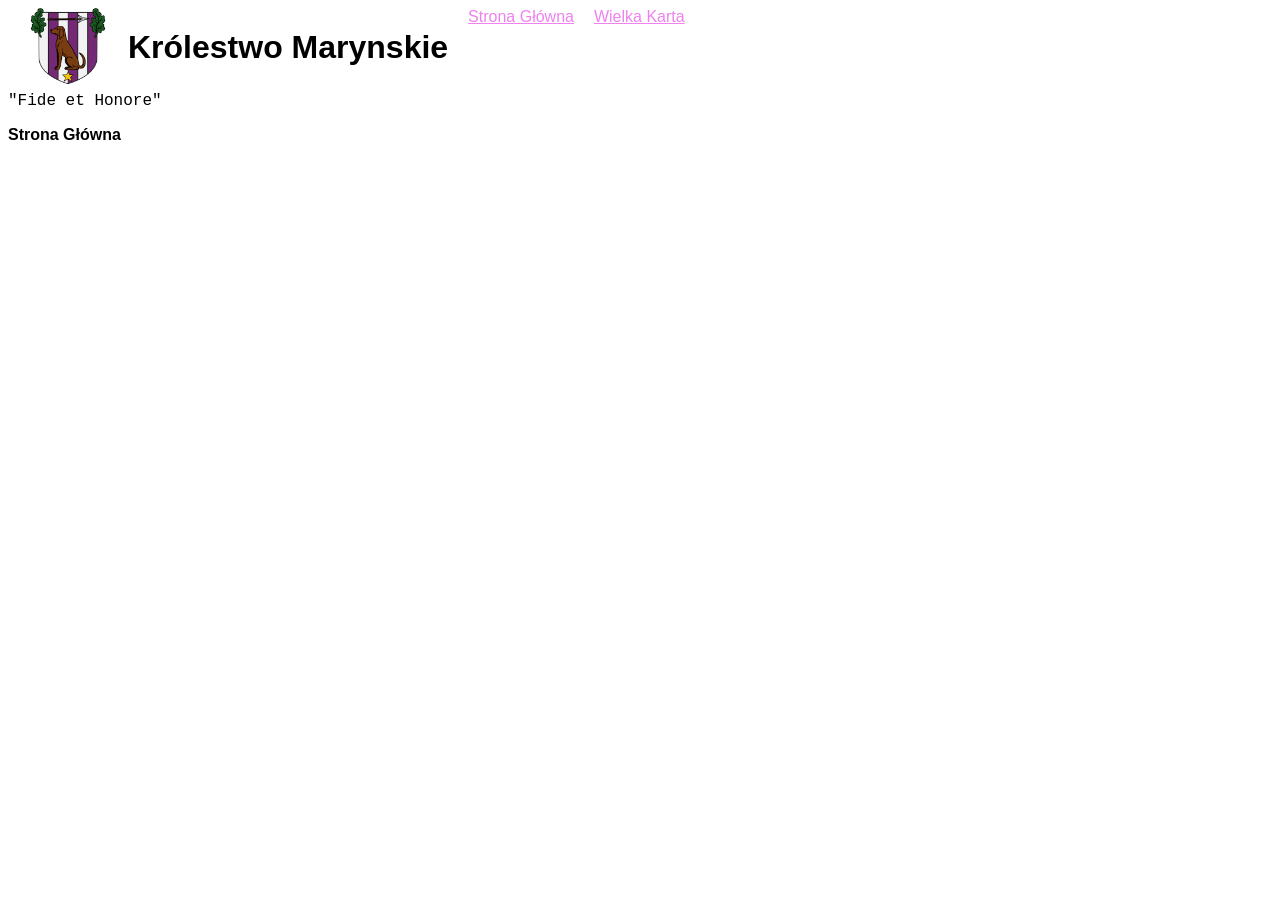
==== Strona Internetowa/index.html @ a0e9c887 "nie chce mi się wymieniać" ====
<!DOCTYPE html>
<html lang="en">
<head>
    <meta charset="UTF-8">
    <title>Królestwo Marynskie</title>
    <link rel="icon" type="image/x-icon" href="assets/herb_królestwa_marynskiego.ico">
    <link rel="stylesheet" href="style.css"> 
</head>

<body>
    <div class="header_">
        <a class="logo_" href="index.html"><img src="assets/herb_królestwa_marynskiego.png"></a>
        <h1><b>Królestwo Marynskie</b></h1>
        <a href="index.html">Strona Główna</a>
        <a href="wielka_karta.html">Wielka Karta</a>
    </div>
    <div class="motto_">
        "Fide et Honore"
    </div>

    <p><b>Strona Główna</b></p>
</body>
</html>
---- Strona Internetowa/style.css ----
body {
    font-family: sans-serif;
}

.motto_ {
    font-family: 'Courier New', Courier, monospace;
}

.header_ {
    display: flex;
    gap: 20px;
    margin-left: 20px;
}

.logo_ img {
    width: 80px;
    height: 80px;
}

a {
    color: violet;
}
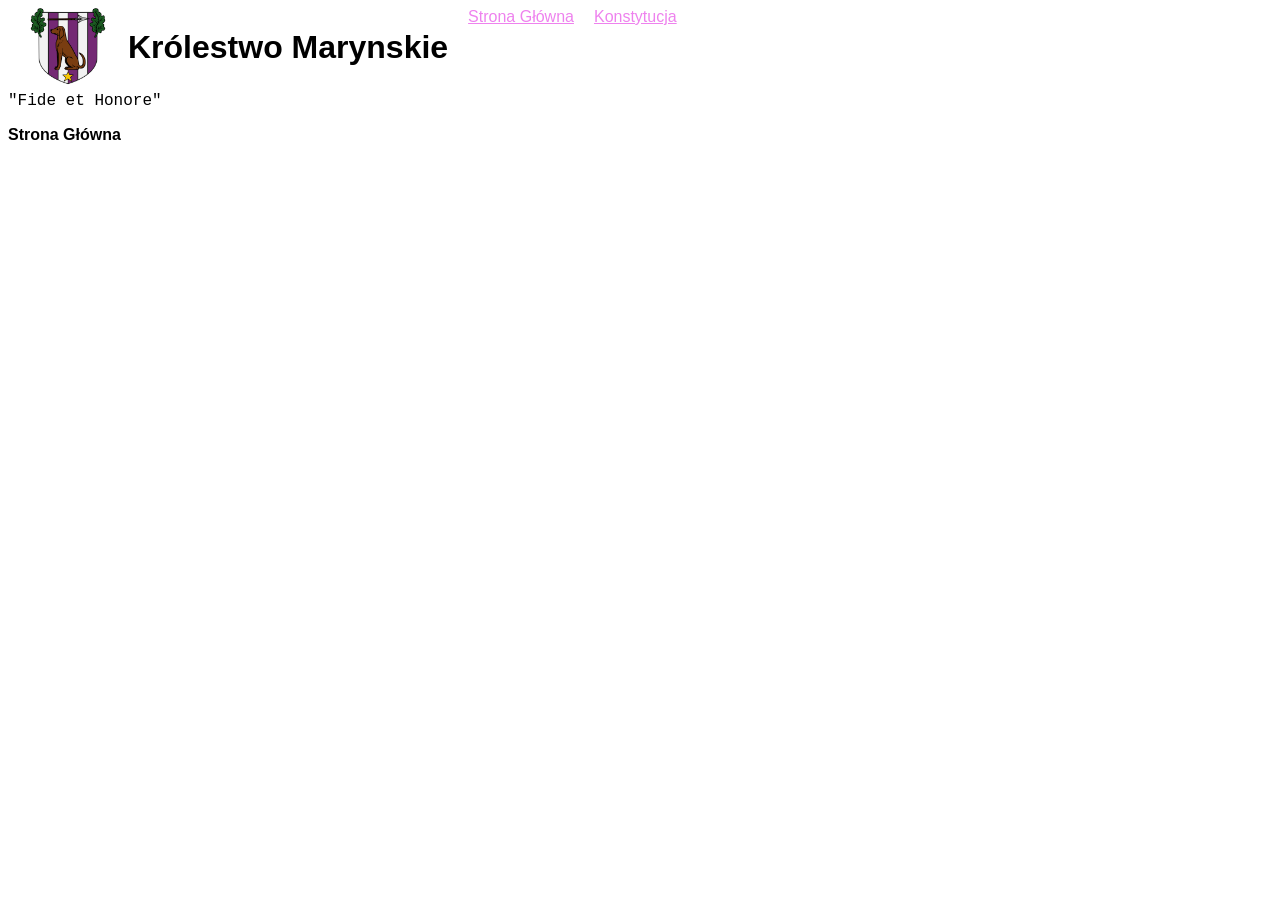
==== commit e2030ead: "bla bla" ====
--- a/Strona Internetowa/index.html
+++ b/Strona Internetowa/index.html
@@ -12,7 +12,7 @@
         <a class="logo_" href="index.html"><img src="assets/herb_królestwa_marynskiego.png"></a>
         <h1><b>Królestwo Marynskie</b></h1>
         <a href="index.html">Strona Główna</a>
-        <a href="wielka_karta.html">Wielka Karta</a>
+        <a href="konstytucja.html">Konstytucja</a>
     </div>
     <div class="motto_">
         "Fide et Honore"
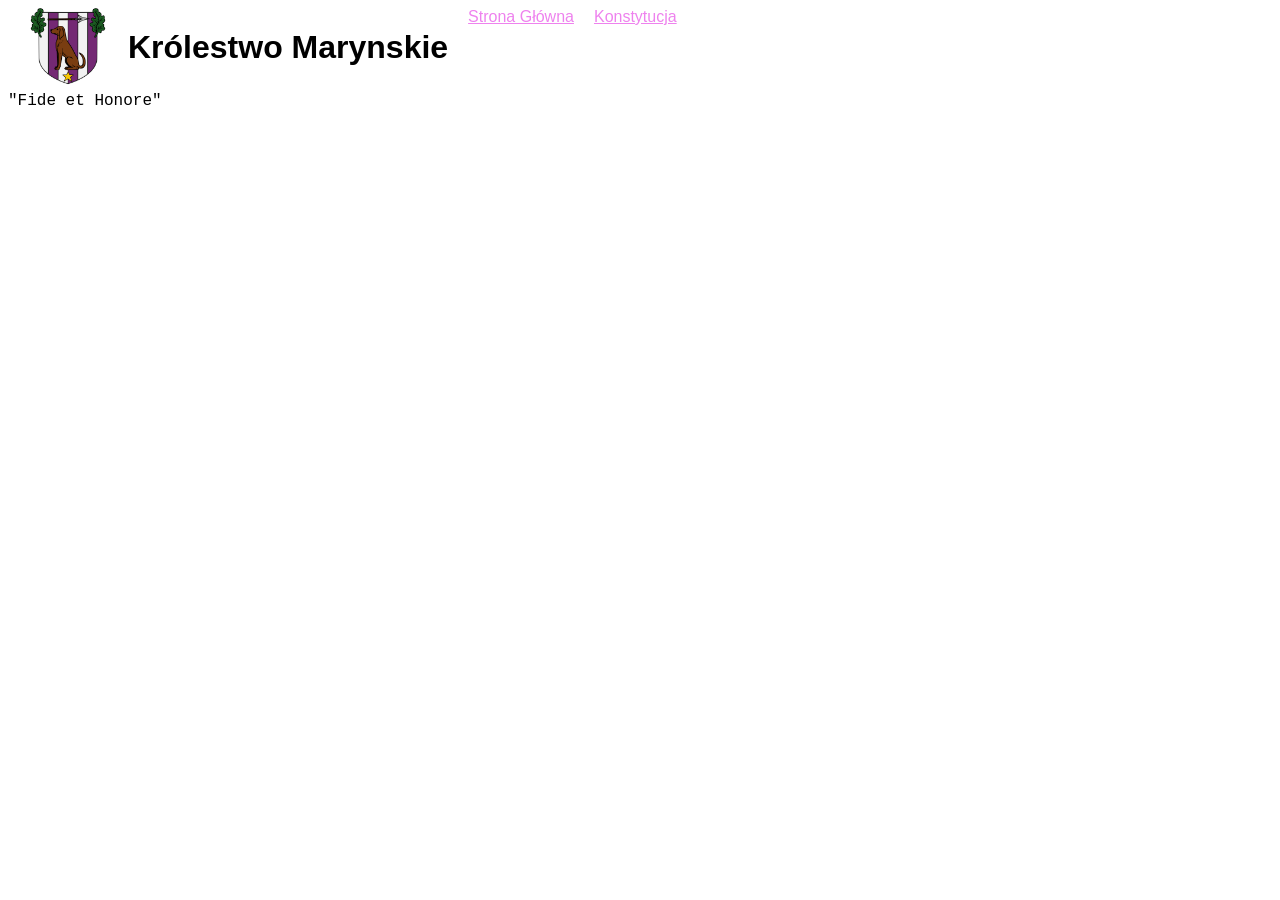
==== commit cc7cbc0e: "zmainy w stronce" ====
--- a/Strona Internetowa/index.html
+++ b/Strona Internetowa/index.html
@@ -1,5 +1,5 @@
 <!DOCTYPE html>
-<html lang="en">
+<html lang="pl">
 <head>
     <meta charset="UTF-8">
     <title>Królestwo Marynskie</title>
@@ -17,7 +17,5 @@
     <div class="motto_">
         "Fide et Honore"
     </div>
-
-    <p><b>Strona Główna</b></p>
 </body>
 </html>
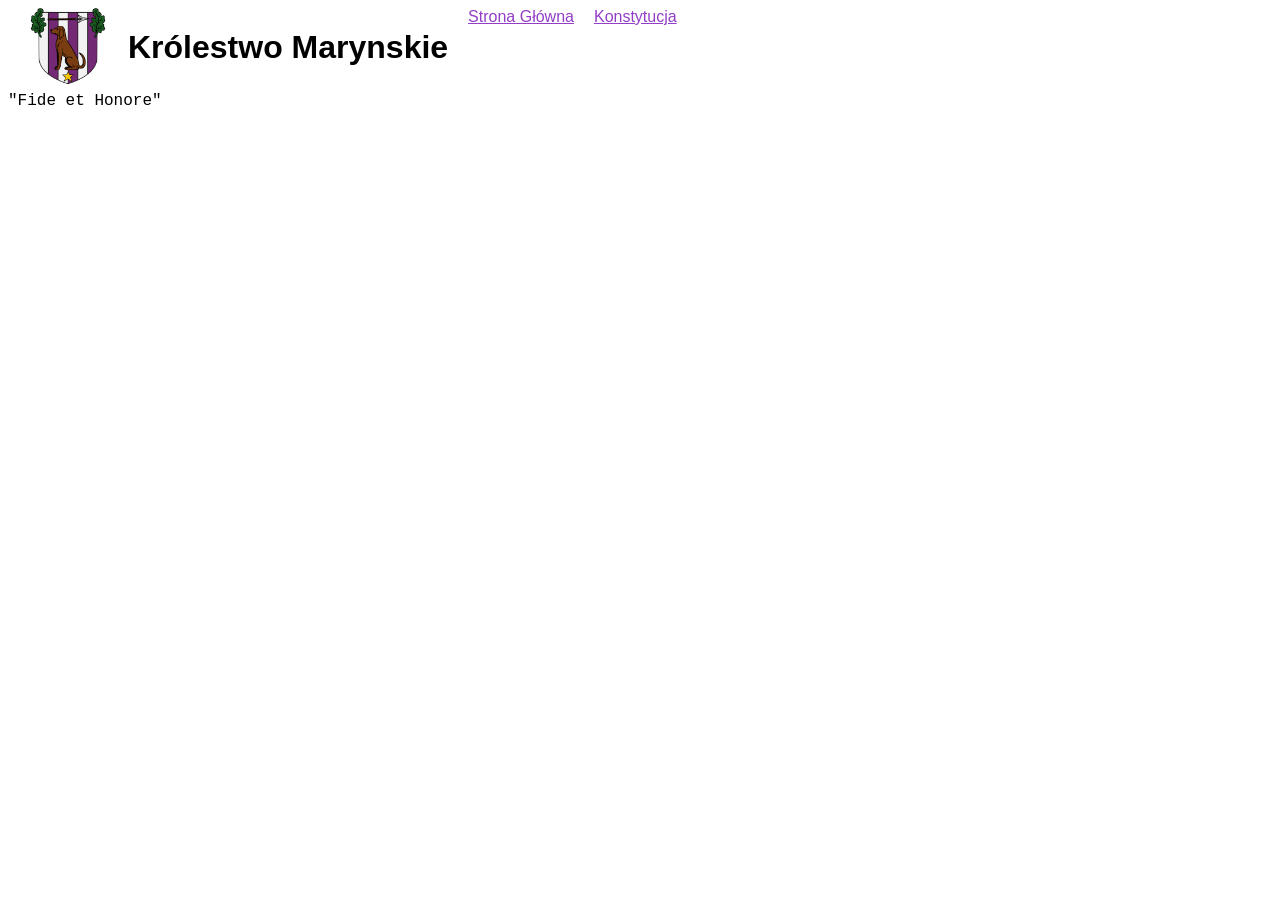
==== commit b3ea90c4: "zmiany w stronce 2" ====
--- a/Strona Internetowa/index.html
+++ b/Strona Internetowa/index.html
@@ -8,14 +8,14 @@
 </head>
 
 <body>
-    <div class="header_">
+    <header class="header_">
         <a class="logo_" href="index.html"><img src="assets/herb_królestwa_marynskiego.png"></a>
         <h1><b>Królestwo Marynskie</b></h1>
         <a href="index.html">Strona Główna</a>
         <a href="konstytucja.html">Konstytucja</a>
-    </div>
-    <div class="motto_">
+    </header>
+    <nav class="motto_">
         "Fide et Honore"
-    </div>
+    </nav>
 </body>
 </html>
--- a/Strona Internetowa/style.css
+++ b/Strona Internetowa/style.css
@@ -18,5 +18,5 @@
 }
 
 a {
-    color: violet;
+    color: #933ec7;
 }
